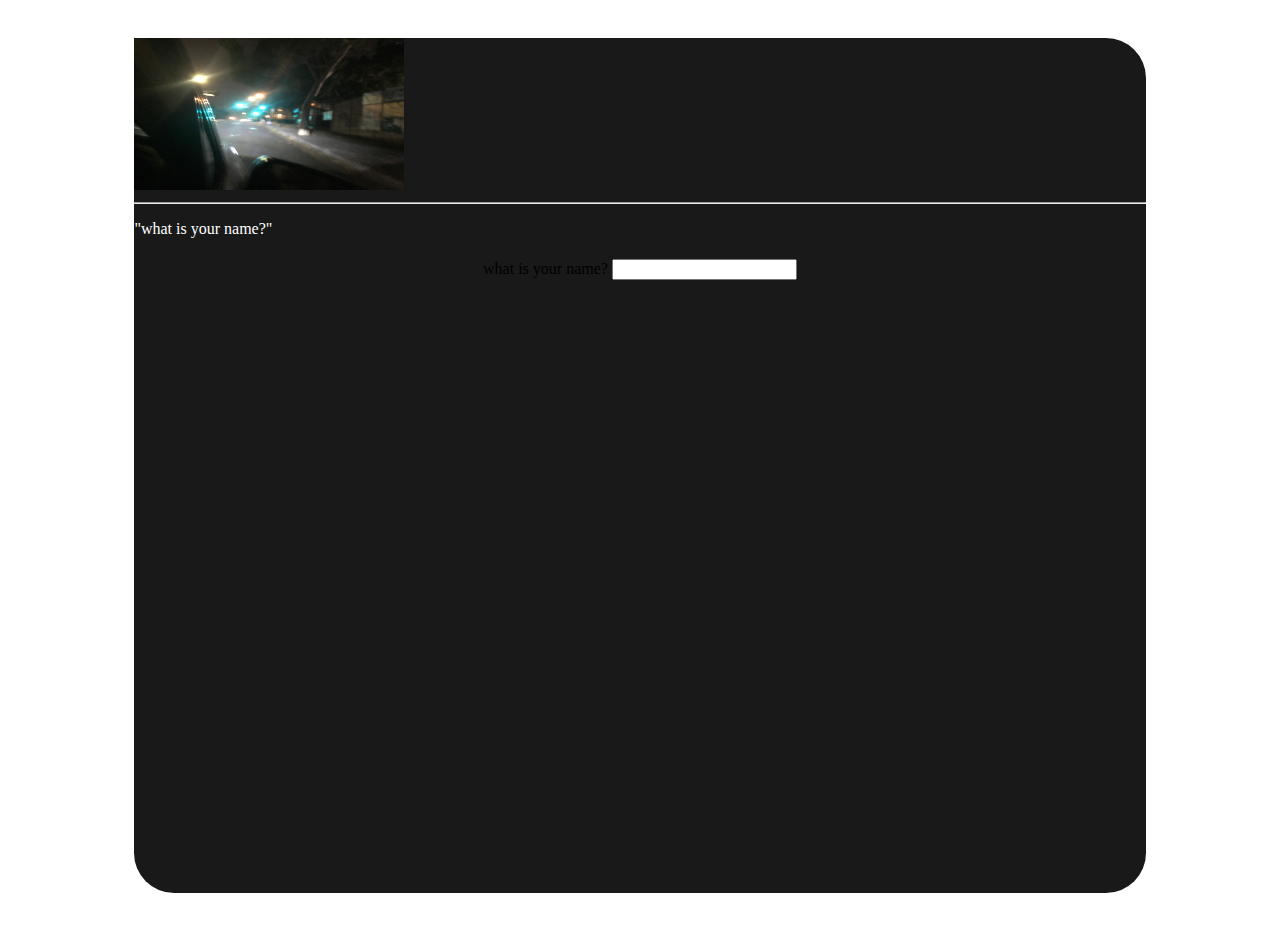
==== index.html @ 6bddcb53 "Update index.html" ====
<!DOCTYPE html>
<html lang="en" dir="ltr">
  <head>
    <meta charset="utf-8">
    <link rel="stylesheet" type="text/css" href="style.css">
    <title>green light</title>
  </head>
  <body>
    <section id="overlay">
      <img src="IMG_8977.jpg" alt="Failed to Load Image" width="270" height="152">
      <hr>
      <!--Add your code below-->
  <p style="color:white" "font-family:Monospace">"what is your name?"</p>
<form action="/practice.html" method="post">
    <label for="name">what is your name?</label>
    <input type="text" id="name" name="user_name">
      </form>
    </section>
  </body>
</html>
---- style.css ----
body {
  background-color: rgb(000000);
  font-family: Serif, Monospace;
}

form {
  text-align: center;
  line-height: 30px;
  height: 80%;
  overflow: auto;
}

form hr {
  width: 15%;
}

h1 {
  text-align: center;
}

#overlay {
  width: 80%;
  margin: 3% auto;
  height: 95vh;
  background-color: rgba(00, 00, 00, 0.9);
  border-radius: 40px;
}

#logo {
  height: 100px;
  display: block;
  margin: auto;
}


.toppings label, .cheesy label {
  margin-right: 25px;
}
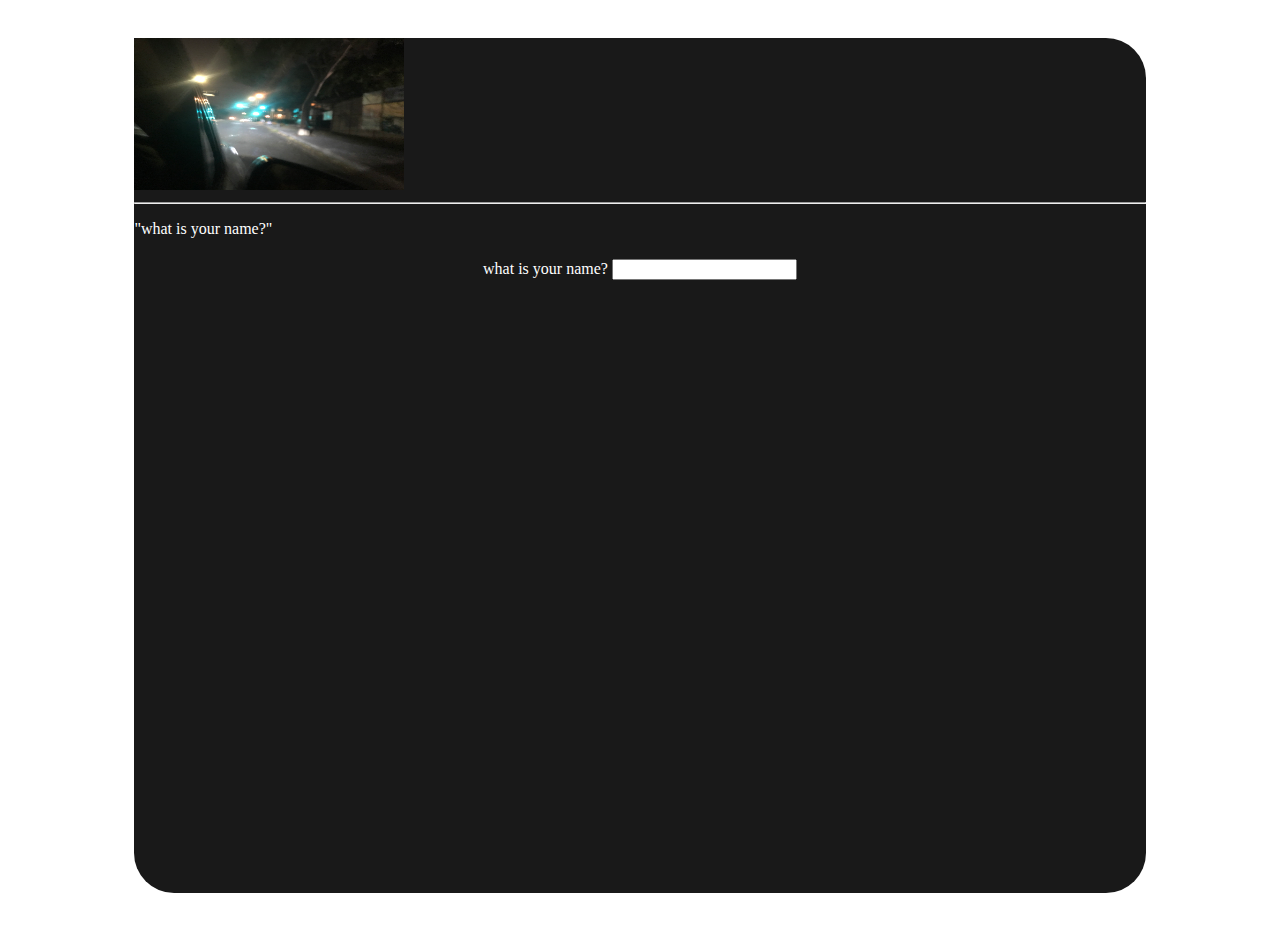
==== commit 02544bf1: "Update index.html" ====
--- a/index.html
+++ b/index.html
@@ -11,8 +11,8 @@
       <hr>
       <!--Add your code below-->
   <p style="color:white" "font-family:Monospace">"what is your name?"</p>
-<form action="/practice.html" method="post">
-    <label for="name">what is your name?</label>
+<form action="/index.html" method="post">
+    <label for="name" style="color:white" "font-family:Monospace>what is your name?</label>
     <input type="text" id="name" name="user_name">
       </form>
     </section>
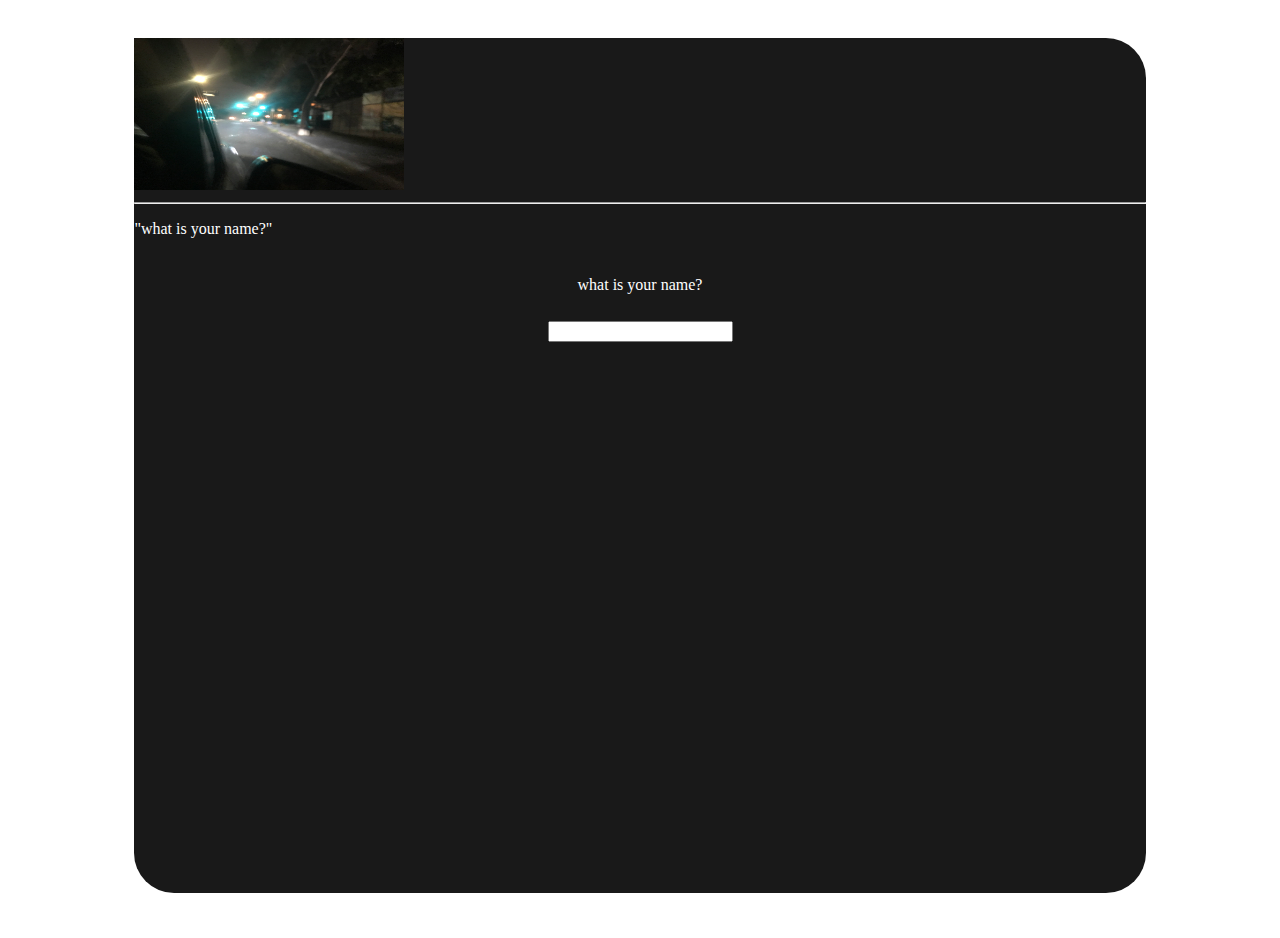
==== commit 76f04435: "Update index.html" ====
--- a/index.html
+++ b/index.html
@@ -12,7 +12,7 @@
       <!--Add your code below-->
   <p style="color:white" "font-family:Monospace">"what is your name?"</p>
 <form action="/index.html" method="post">
-    <label for="name" style="color:white" "font-family:Monospace>what is your name?</label>
+    <p for="name" style="color:white" "font-family:Monospace>what is your name?</p>
     <input type="text" id="name" name="user_name">
       </form>
     </section>
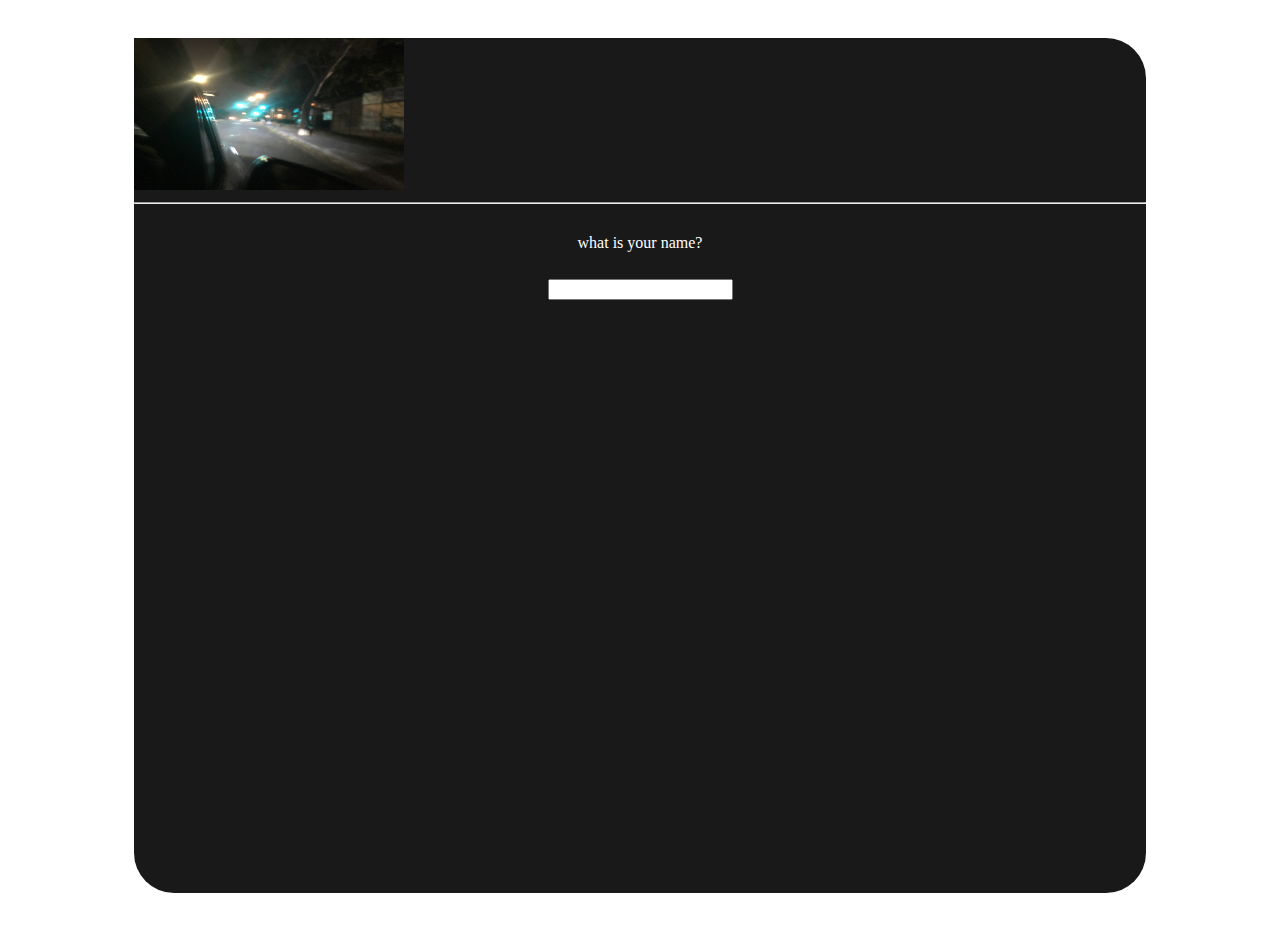
==== commit 226f9027: "Update index.html" ====
--- a/index.html
+++ b/index.html
@@ -10,7 +10,6 @@
       <img src="IMG_8977.jpg" alt="Failed to Load Image" width="270" height="152">
       <hr>
       <!--Add your code below-->
-  <p style="color:white" "font-family:Monospace">"what is your name?"</p>
 <form action="/index.html" method="post">
     <p for="name" style="color:white" "font-family:Monospace>what is your name?</p>
     <input type="text" id="name" name="user_name">
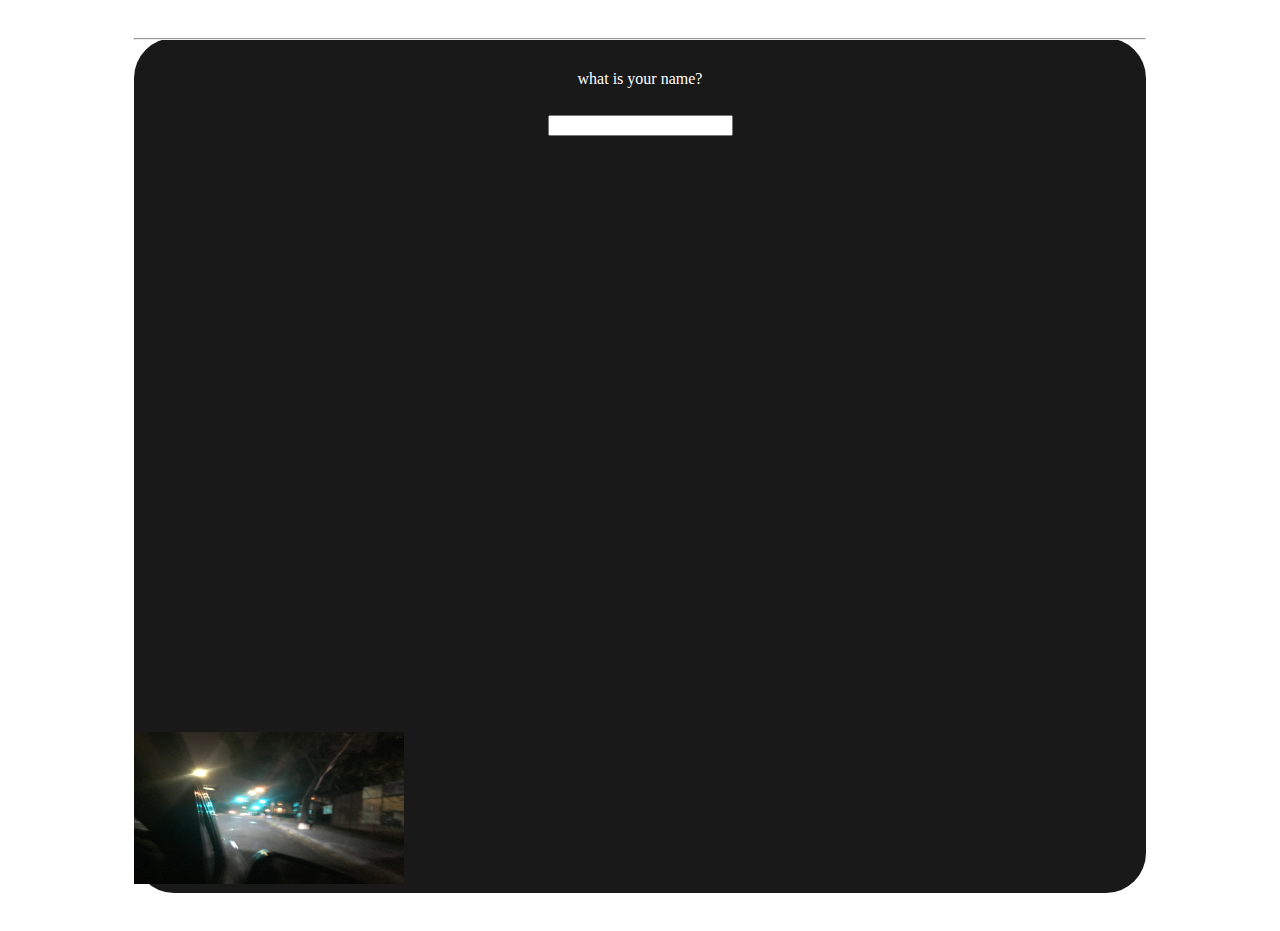
==== commit c6ca82f3: "Update index.html" ====
--- a/index.html
+++ b/index.html
@@ -7,13 +7,13 @@
   </head>
   <body>
     <section id="overlay">
-      <img src="IMG_8977.jpg" alt="Failed to Load Image" width="270" height="152">
       <hr>
       <!--Add your code below-->
 <form action="/index.html" method="post">
     <p for="name" style="color:white" "font-family:Monospace>what is your name?</p>
     <input type="text" id="name" name="user_name">
       </form>
+      <img src="IMG_8977.jpg" alt="Failed to Load Image" width="270" height="152">
     </section>
   </body>
 </html>
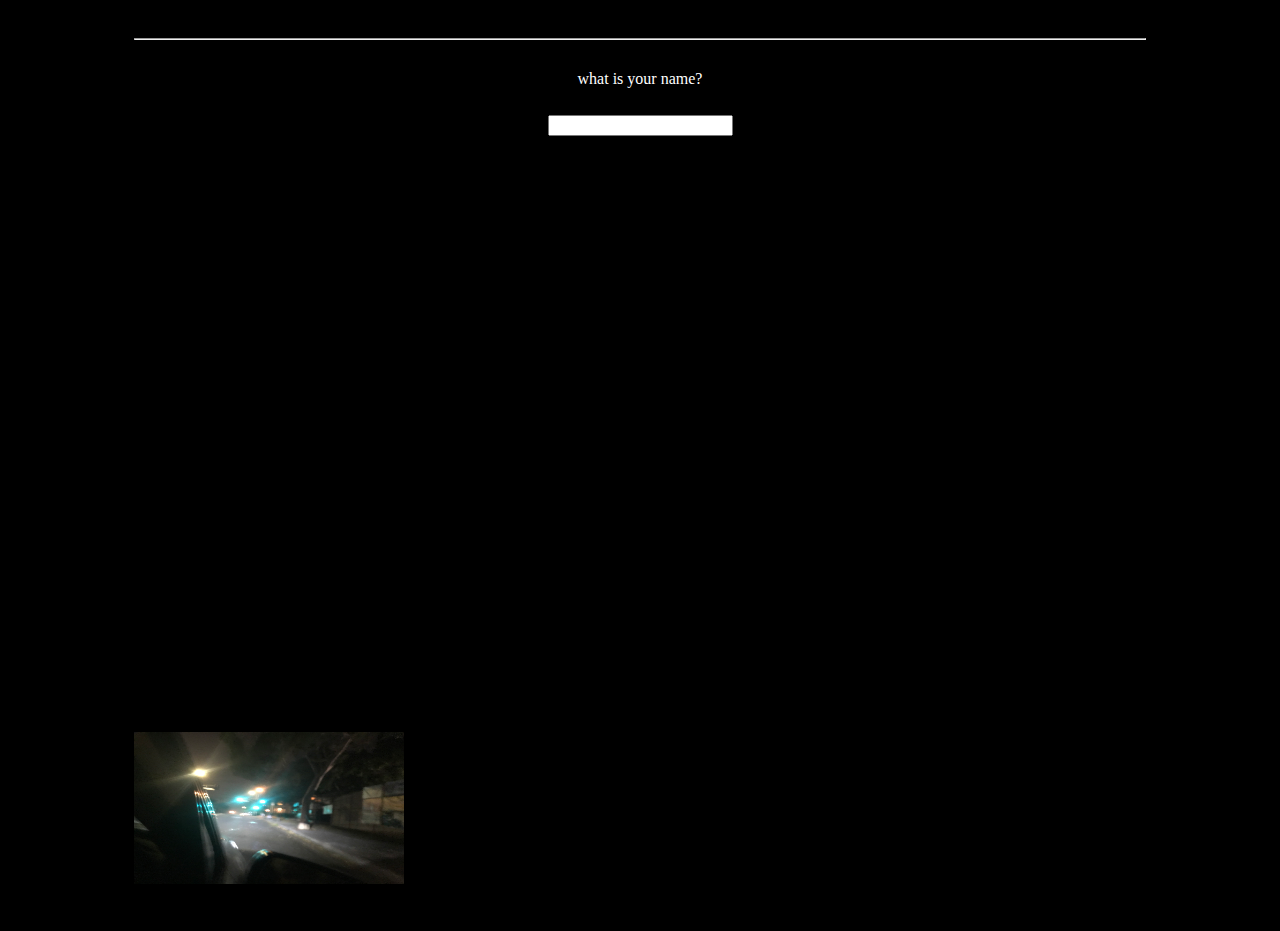
==== commit d57a1e47: "Update index.html" ====
--- a/index.html
+++ b/index.html
@@ -5,7 +5,7 @@
     <link rel="stylesheet" type="text/css" href="style.css">
     <title>green light</title>
   </head>
-  <body>
+  <body  bgcolor="black">   
     <section id="overlay">
       <hr>
       <!--Add your code below-->
